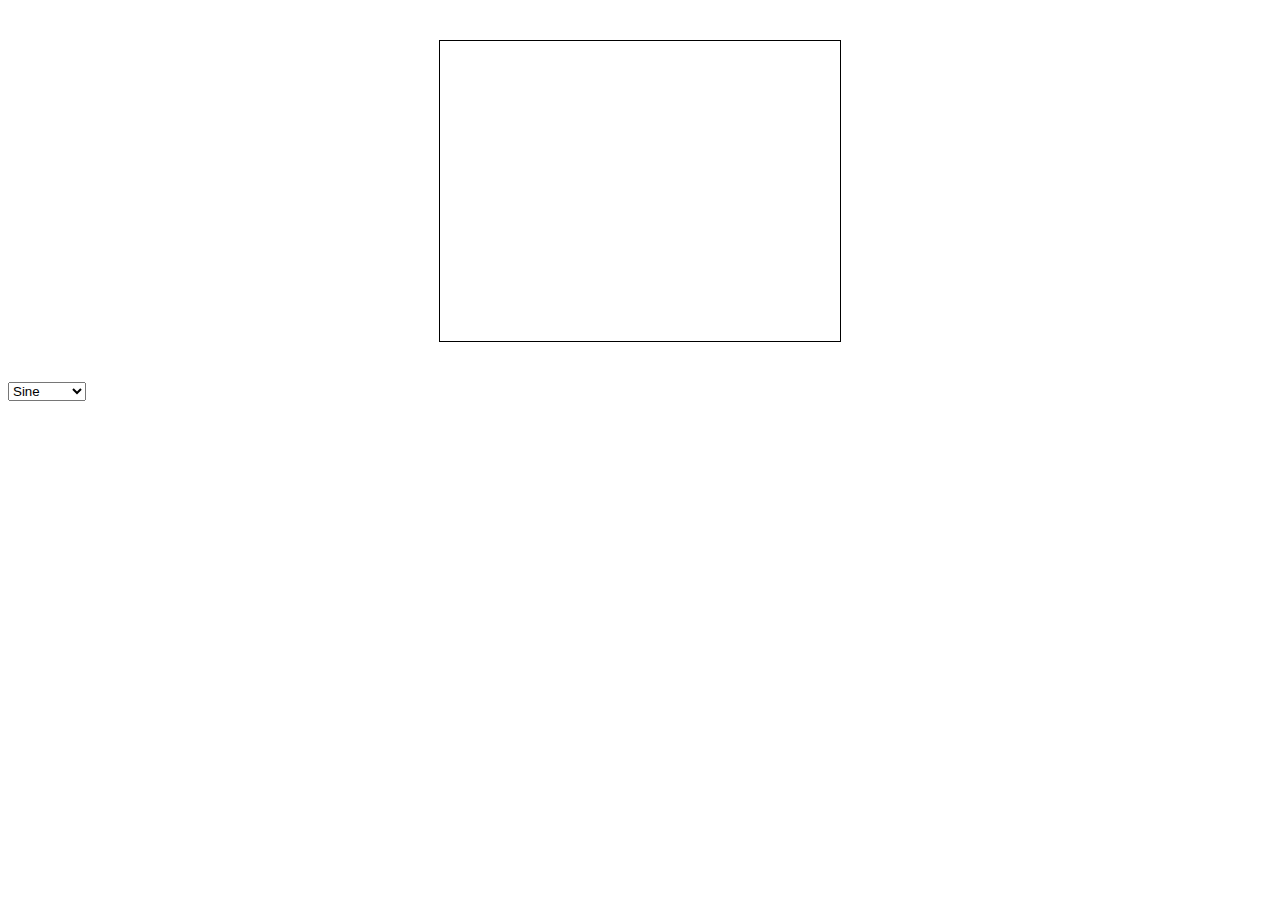
==== index.html @ f0d4200e "some cleaning up" ====
<!DOCTYPE html>
<html>
<head>
	<title>thermin.js</title>
	<link rel="stylesheet" type="text/css" href="demo.css">
</head>
<body>
	<script src="https://ajax.googleapis.com/ajax/libs/jquery/3.1.0/jquery.min.js"></script>
	<script type="text/javascript" src='thermin.js'></script>
	<script type="text/javascript" src='demo.js'></script>

	<div class="thermin-demo"></div>
	<select id="osc-type">
		<option value="sine">Sine</option>
		<option value="square">Square</option>
		<option value="sawtooth">Sawtooth</option>
		<option value="triangle">Triangle</option>
	</select>
</body>
</html>
---- demo.css ----
.thermin-demo {
	border: 1px solid black;
	width: 400px;
	height: 300px;
	margin: 40px auto;
}
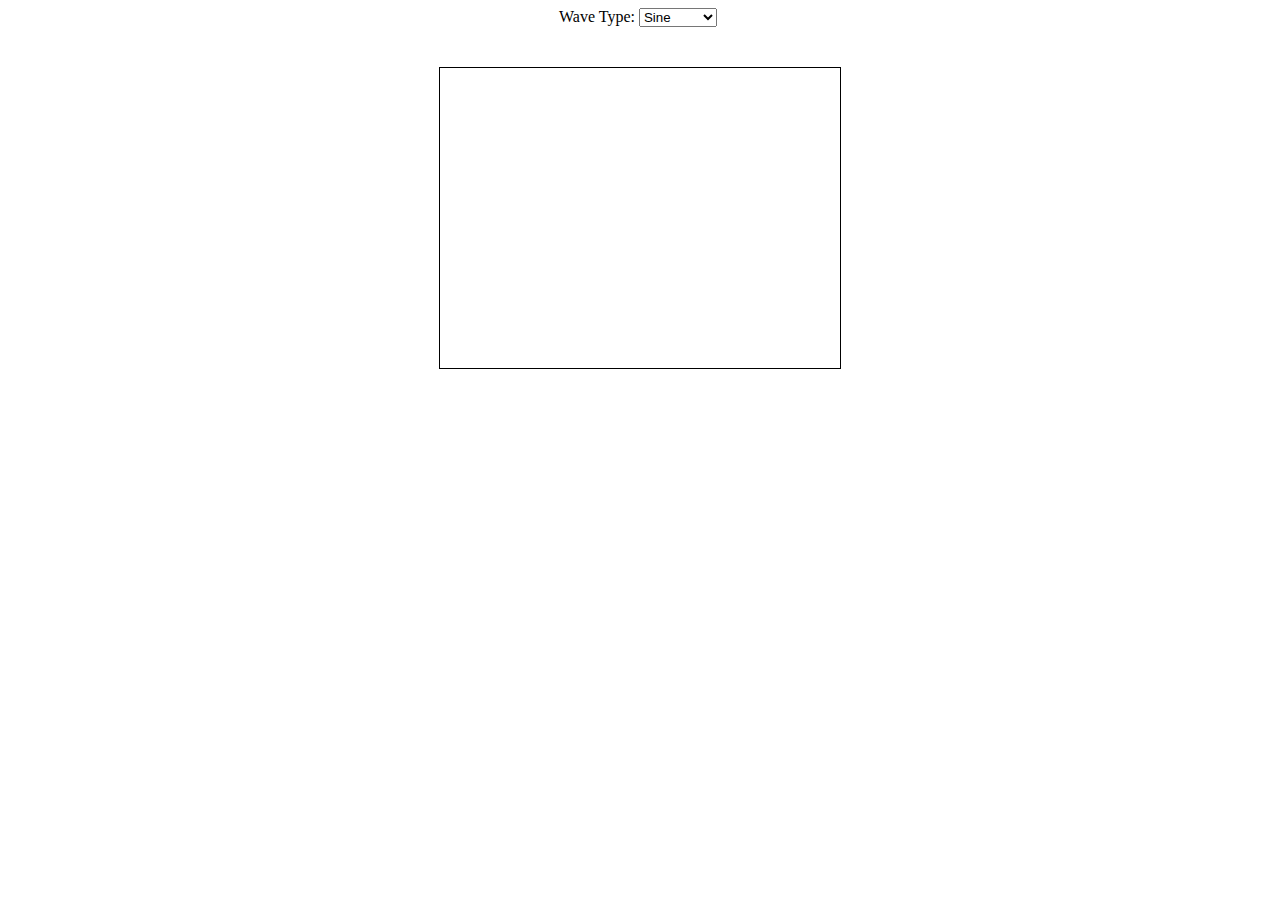
==== commit cfce8c18: "updates to demo" ====
--- a/index.html
+++ b/index.html
@@ -9,12 +9,15 @@
 	<script type="text/javascript" src='thermin.js'></script>
 	<script type="text/javascript" src='demo.js'></script>
 
+	<div id="select-wrapper">
+		<label for="osc-type">Wave Type:</label>
+		<select id="osc-type" name="osc-type">
+			<option value="sine">Sine</option>
+			<option value="square">Square</option>
+			<option value="sawtooth">Sawtooth</option>
+			<option value="triangle">Triangle</option>
+		</select>
+	</div>
 	<div class="thermin-demo"></div>
-	<select id="osc-type">
-		<option value="sine">Sine</option>
-		<option value="square">Square</option>
-		<option value="sawtooth">Sawtooth</option>
-		<option value="triangle">Triangle</option>
-	</select>
 </body>
 </html>--- a/demo.css
+++ b/demo.css
@@ -1,3 +1,7 @@
+#select-wrapper {
+	width: 162px;
+	margin: 0 auto;
+}
 .thermin-demo {
 	border: 1px solid black;
 	width: 400px;
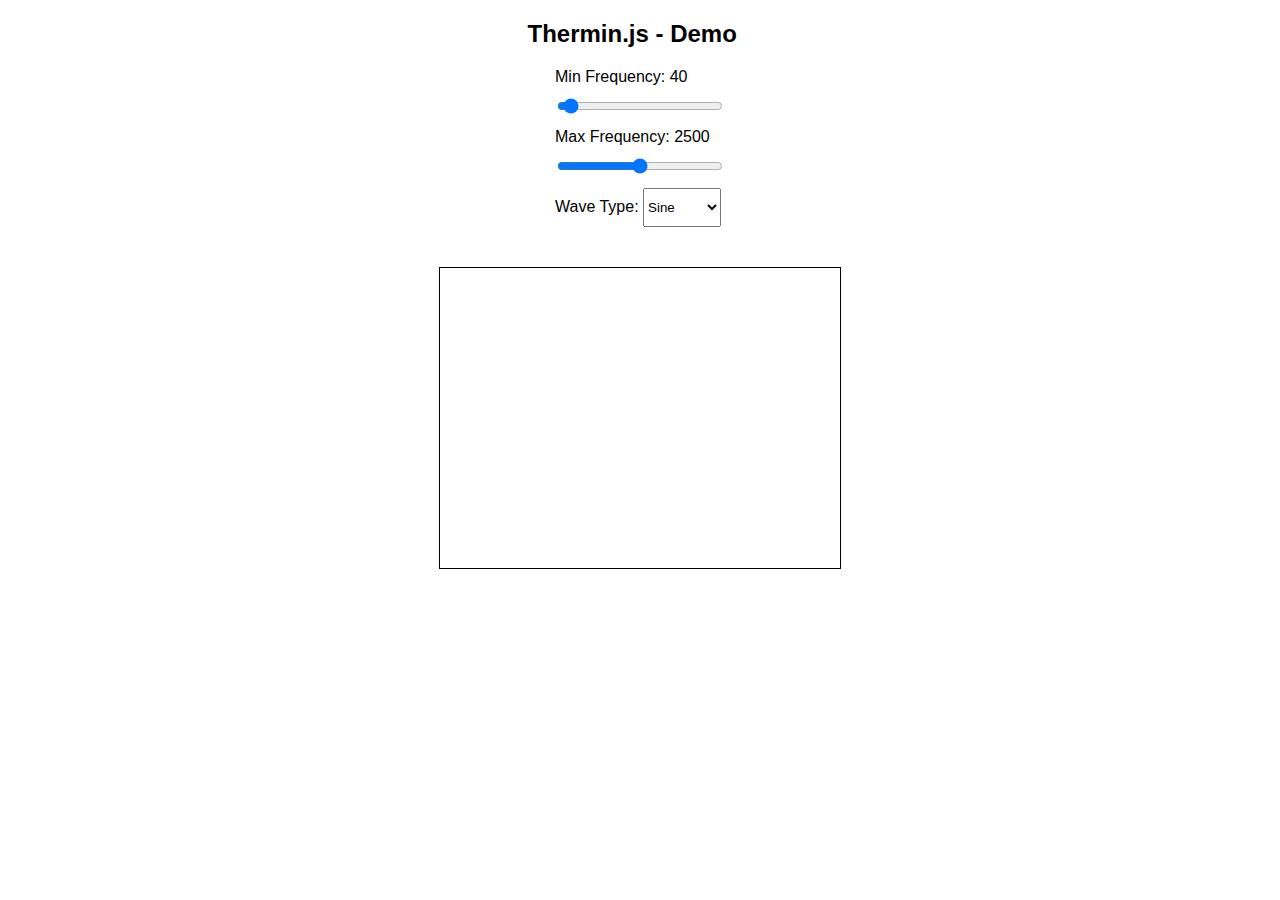
==== commit 476cb617: "completes demo and updated doc" ====
--- a/index.html
+++ b/index.html
@@ -8,16 +8,20 @@
 	<script src="https://ajax.googleapis.com/ajax/libs/jquery/3.1.0/jquery.min.js"></script>
 	<script type="text/javascript" src='thermin.js'></script>
 	<script type="text/javascript" src='demo.js'></script>
-
-	<div id="select-wrapper">
-		<label for="osc-type">Wave Type:</label>
-		<select id="osc-type" name="osc-type">
-			<option value="sine">Sine</option>
-			<option value="square">Square</option>
-			<option value="sawtooth">Sawtooth</option>
-			<option value="triangle">Triangle</option>
-		</select>
-	</div>
+	<h2>Thermin.js - Demo</h2>
+	<form id="select-wrapper">
+		<label for="minFreqInputName">Min Frequency: </label><output name="minFreqOutputName" id="minFreqOutputId">40</output>
+		<input type="range" name="minFreqInputName" id="minFreqInputId" value="40" min="1" max="1000" oninput="minFreqOutputId.value = minFreqInputId.value"><br>
+    	<label for="maxFreqInputName">Max Frequency: </label><output name="maxFreqOutputName" id="maxFreqOutputId">2500</output>
+    	<input type="range" name="maxFreqInputName" id="maxFreqInputId" value="2500" min="1000" max="4000" oninput="maxFreqOutputId.value = maxFreqInputId.value">
+			<label for="osc-type">Wave Type:</label>
+			<select id="osc-type" name="osc-type">
+				<option value="sine">Sine</option>
+				<option value="square">Square</option>
+				<option value="sawtooth">Sawtooth</option>
+				<option value="triangle">Triangle</option>
+			</select>
+	</form>
 	<div class="thermin-demo"></div>
 </body>
 </html>--- a/demo.css
+++ b/demo.css
@@ -1,7 +1,25 @@
+* {
+	font-family: Tahoma, Geneva, sans-serif;
+}
+
+h2 {
+	margin: 20px auto;
+	width: 225px;
+}
+
 #select-wrapper {
-	width: 162px;
+	width: 170px;
 	margin: 0 auto;
 }
+
+#select-wrapper > * {
+	padding: 10px 0px;
+}
+
+input[type="range"] {
+    width: 166px;
+}
+
 .thermin-demo {
 	border: 1px solid black;
 	width: 400px;
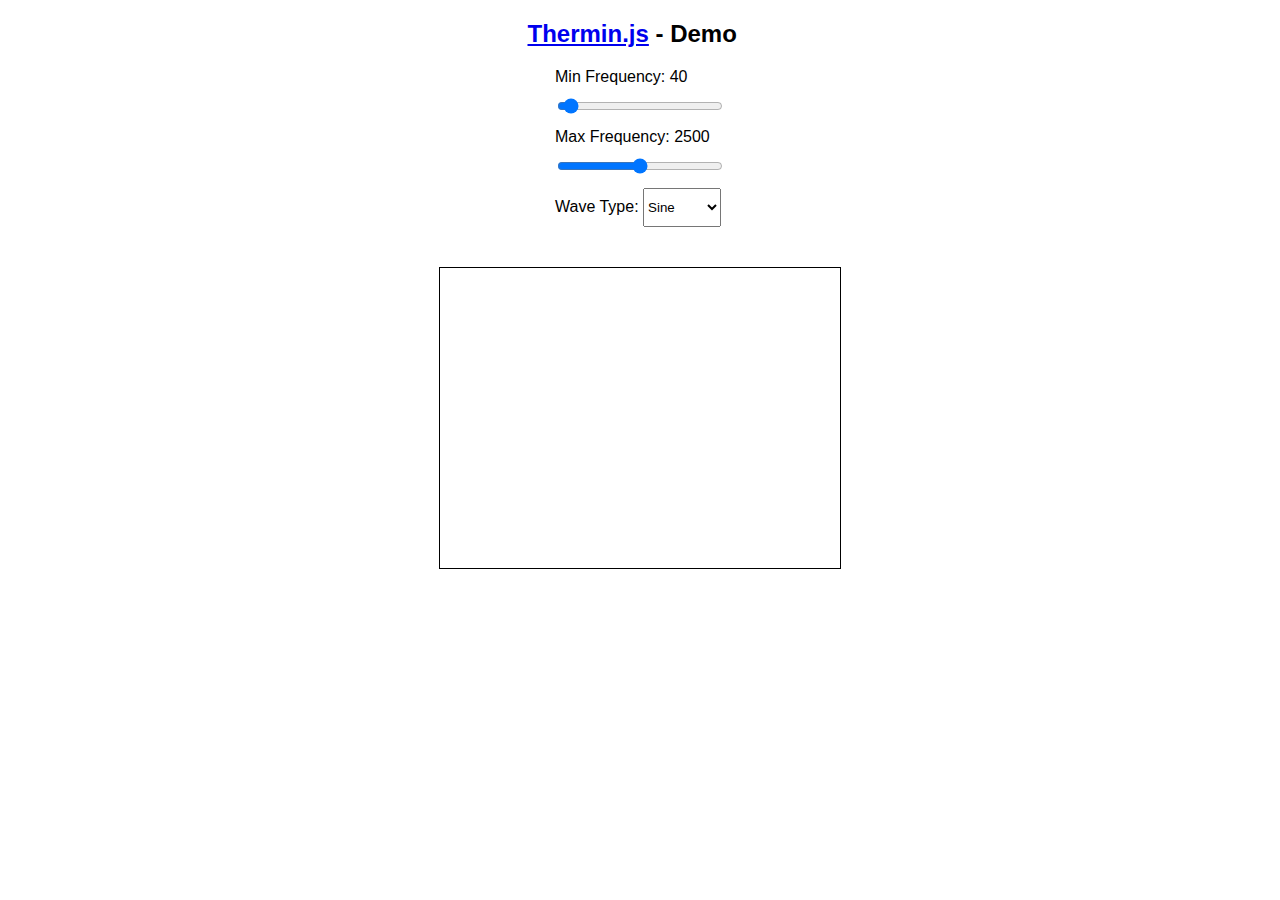
==== commit 5436e1bb: "adds github link on demo" ====
--- a/index.html
+++ b/index.html
@@ -8,7 +8,7 @@
 	<script src="https://ajax.googleapis.com/ajax/libs/jquery/3.1.0/jquery.min.js"></script>
 	<script type="text/javascript" src='thermin.js'></script>
 	<script type="text/javascript" src='demo.js'></script>
-	<h2>Thermin.js - Demo</h2>
+	<h2><a href="https://github.com/axprin/thermin.js" target="_BLANK">Thermin.js</a> - Demo</h2>
 	<form id="select-wrapper">
 		<label for="minFreqInputName">Min Frequency: </label><output name="minFreqOutputName" id="minFreqOutputId">40</output>
 		<input type="range" name="minFreqInputName" id="minFreqInputId" value="40" min="1" max="1000" oninput="minFreqOutputId.value = minFreqInputId.value"><br>
